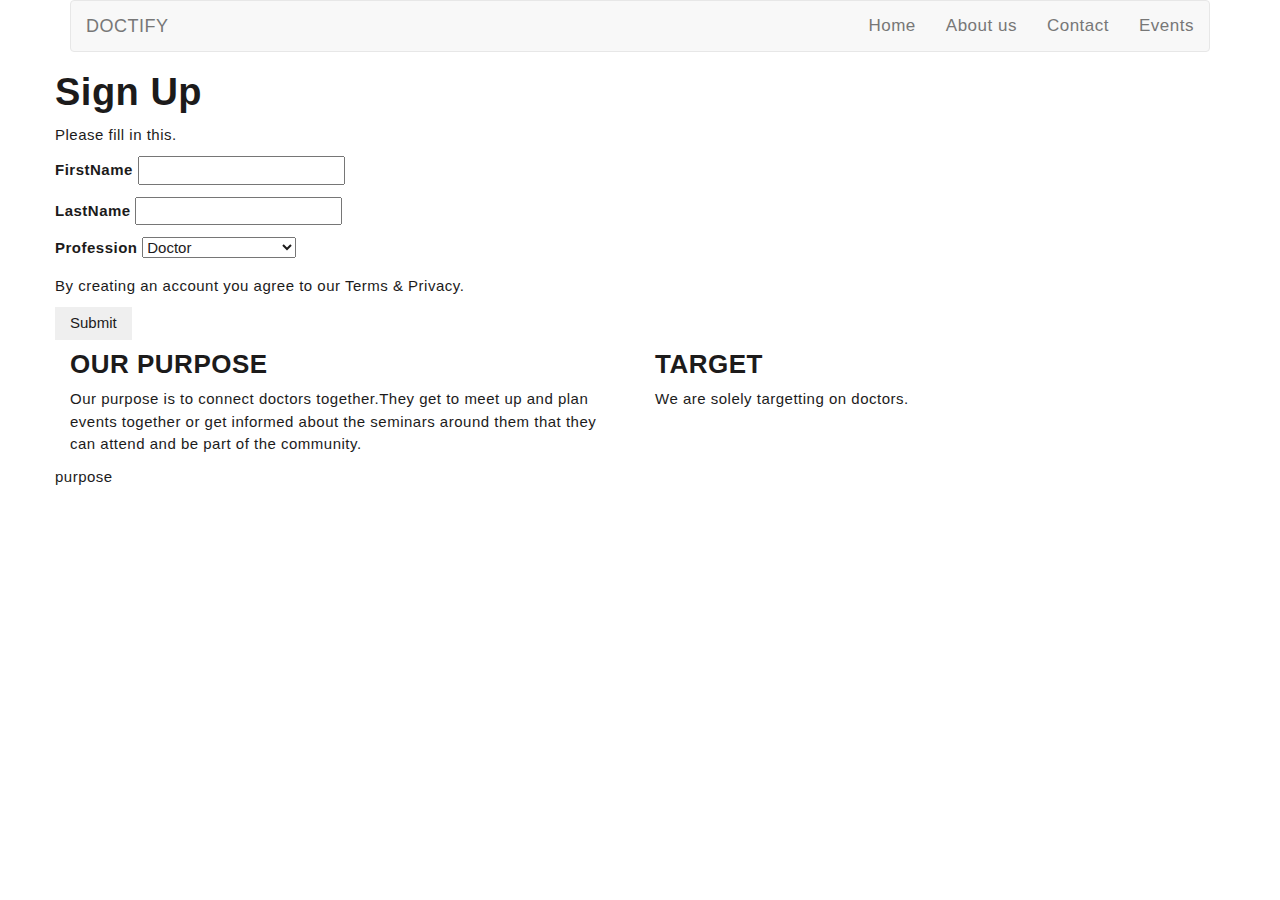
==== main.html @ fa651f9c "changed index to main.html" ====
<!DOCTYPE html>
<html lang="en" dir="ltr">
  <head>
    <link href="css/bootstrap.css" rel="stylesheet" type="text/css">
    <link rel="stylesheet" href="https://maxcdn.bootstrapcdn.com/bootstrap/3.3.7/css/bootstrap.min.css" integrity="sha384-BVYiiSIFeK1dGmJRAkycuHAHRg32OmUcww7on3RYdg4Va+PmSTsz/K68vbdEjh4u" crossorigin="anonymous">
    <link href="css/styles.css" rel="stylesheet" type="text/css">
    <script src="js/jquery-3.3.1.js" ></script>
    <script src="js/scripts.js"></script>
    <title>Job-Board</title>
  </head>
  <body >
    <div class="container">
      <div id ="grad">
    <nav class="navbar navbar-default">
  <div class="container-fluid">
    <div class="navbar-header">
      <a class="navbar-brand" href="#">DOCTIFY</a>
    </div>
    <ul class="nav navbar-nav navbar-right">
       <li><a href="linkup.html">Home</a></li>
       <li><a href="about.html">About us</a></li>
       <li><a href="contact.html">Contact</a></li>
       <li><a href="events.html">Events</a></li>
    </ul>
  </div>
</nav>
  <div class="row">
  <div class="signup">
<form id="">
    <h1>Sign Up</h1>
    <p>Please fill in this.</p>
    <p>
    <label for="FirstName">FirstName</label>
    <input type="text" name="firstname" required></p>

   <p><label for="LastName">LastName</label>
    <input type="text"name="firstname" required></p>
    <p><label>Profession</label>
    <select name="profession">
      <option value="doctor">Doctor</option>
      <option value="softdev">Software Developer</option>
    </select>
  </p>

      <p>By creating an account you agree to our Terms & Privacy.</p>

    <p>  <button type="submit">Submit</button></p>
  </div>
  </form>
</div>
<div class="row">
  <div class="col-md-6">
    <h3> OUR PURPOSE</h3>
  <p> Our purpose is to connect doctors together.They get to meet up and plan events together or get informed about the seminars around them that they can attend and be part of the community.</p>

</div>
<div class="col-md-6">
  <h3>TARGET</h3>
<p> We are solely targetting on doctors.</p>

</div>
</div>
<div class="row">
<div class="about">
  <p>purpose</p>
</div>
</div>

  </div>
</div>
  </body>
</html>
---- css/styles.css ----
body,
html {
	overflow-x:hidden;
}

body {
	font-family: 'Open Sans', sans-serif;
	font-size: 15px;
	letter-spacing: 0.5px;
	line-height: 1.5;
	color: #1c1b1b;
}

ul {
	padding: 0;
	margin: 0;
}

ul li {
	list-style: disc;
	font-size: 17px;
	line-height: 1.59;
}

a {
	text-decoration: none;
	color: #2f2f2f;
}

a:hover,
a:focus {
	outline: none;
	text-decoration: none;
}

h1,
h2,
h3,
h4,
h5,
h6 {
	font-family: 'Montserrat', sans-serif;
	font-weight: 700;
	margin-top: 0;
}


h1 {
	font-size: 38px;
}

h2 {
	font-size: 32px;
	line-height: 1.13;
}

h3 {
	font-size: 26px;
}

h4 {
	font-size: 22px;
}

h5 {
	font-size: 20px;
}

h6 {
	font-size: 18px;
}

img {
	border: none;
	max-width: 100%;
}

code {
	background-color: #ee6e73;
	border-radius: 2px;
	color: #fff;
	padding: 2px 4px;
}

pre {
	background-color: #f8f8f8;
	border: 1px solid #eee;
	border-radius: 4px;
	padding: 10px;
}

pre code {
	background-color: transparent;
	color: #333;
}

del{
	text-decoration-color: #ee6e73;
}

kbd {
	background-color: #ddd;
	padding: 4px 6px;
	border-radius: 2px;
	color: ;
}

address {
	line-height: 1.5;
	padding-left: 10px;
}

dl dt {
	font-weight: 700;
}

dl dd {
	margin-left: 0;
}

blockquote {
	background-color: #f8f8f8;
	border-radius: 0 4px 4px 0;
	padding: 5px 15px;

}

blockquote p {
	margin-top: 10px;
}

button {
	padding: 5px 15px;
	border: none;
}

button:focus {
	outline: none;
	border: none;
}


/* ========= BUTTON =========*/

.mu-primary-btn {
	background-color: transparent;
	border-radius: 4px;
	border: 2px solid #ffffff;
	color: #fff;
	display: inline-block;
	font-size: 14px;
	font-weight: 700;
	letter-spacing: 1.5px;
	padding: 12px 35px;
	-webkit-transition: all 0.5s;
	transition: all 0.5s;
}

.mu-primary-btn:hover,
.mu-primary-btn:focus {
	background-color: #fff;
}

.mu-send-msg-btn {
	color: #555;
	font-size: 13px;
	font-weight: 600;
	letter-spacing: 1px;
	text-align: center;
	padding: 14px 24px;
	margin-top: 10px;
	-webkit-transition: all 0.5s;
	transition: all 0.5s;
	width: 250px;
	color: #fff;
	border-radius: 5px;
}

.mu-send-msg-btn:hover,
.mu-send-msg-btn:focus {
	background-color: #fff;
}



/*--------------------*/
/* HEADER */
/*--------------------*/

#mu-hero {
	background-image: url("assets/images/head-featured-bg.jpg");
	display: inline;
	float: left;
	width: 100%;
	background-position: center center;
	background-attachment: fixed;
	-webkit-background-size: cover;
	background-size: cover;
}

.mu-hero-overlay {
	display: inline;
	float: left;
	opacity: 0.94;
	width: 100%;
}

.mu-logo-area {
	display: inline;
	float: left;
	text-align: center;
	width: 100%;
}

.mu-logo {
	font-size: 35px;
	font-family: 'Montserrat', sans-serif;
	display: inline-block;
	font-weight: 600;
	background: #fff;
	padding: 5px 20px;
	margin-bottom: 30px;
}


.mu-menu-btn {
	position: fixed;
	right: 15%;
	top: 50px;
	color: #fff;
	font-size: 25px;
	border: 2px solid #fff;
	padding: 5px 14px;
	z-index: 999;
	-webkit-transition: all 0.5s;
	-o-transition: all 0.5s;
	transition: all 0.5s;
}

.mu-menu-btn:hover,
.mu-menu-btn:focus {
	border: 2px solid #fff;
}



/*=== Featured section ===*/

.mu-hero-featured-area {
	display: inline;
	float: left;
	padding: 60px 0 150px;
	width: 100%;
}

.mu-hero-featured-content {
	display: inline;
	float: right;
	margin-top: 50px;
	text-align: center;
	width: 100%;
}

.mu-hero-featured-content h1 {
	font-size: 45px;
	color: #fff;
	font-weight: 300;
	margin-bottom: 15px;
}


.mu-hero-featured-content h2 {
	color: #fff;
	font-size: 25px;
	font-weight: 300;
}

.mu-event-date-line {
	background-color: #fff;
	color: #333;
	padding: 5px 10px;
	display: inline-block;
	margin-top: 10px;
	font-weight: 600;
}

.mu-event-counter-area {
	display: inline;
	float: left;
	margin-top: 50px;
	width: 100%;
}

#mu-event-counter{
	display: inline;
	float: left;
	width: 100%;
	text-align: center;
}

.mu-event-counter-block {
	border: 2px solid #fff;
	border-radius: 50%;
	display: inline-block;
	height: 180px;
	width: 180px;
	text-align: center;
	font-size: 22px;
	color: #fff;
	margin: 0 20px;
	font-weight: 300;
}

.mu-event-counter-block span {
	display: block;
	font-size: 40px;
	font-weight: 700;
	padding-top: 56px;
	line-height: 40px;
}

/*--------------------*/
/* MENU */
/*--------------------*/

#mu-hero .navbar-default {
	background-color: #fff;
	border-color: #e7e7e7;
	padding: 5px 0;
}

.mu-navbar {
	top: -150px;
	transition: all 0.5s;
}

.mu-nav-show {
	top: 0px;
}

#mu-hero .navbar-default .navbar-brand {
	padding: 15px 15px;
	font-size: 28px;
	line-height: 20px;
}

.mu-navbar .mu-menu li a {
	color: #333;
	-webkit-transition: all 0.5s;
	-o-transition: all 0.5s;
	transition: all 0.5s;
}

.navbar-default .navbar-nav > .active > a,
.navbar-default .navbar-nav > .active > a:focus,
.navbar-default .navbar-nav > .active > a:hover {
	color: #fff;
}



/*--------------------*/
/* ABOUT US */
/*--------------------*/


#mu-about {
	background-color: #fff;
	display: inline;
	float: left;
	width: 100%;
}

.mu-about-area {
	display: inline;
	float: left;
	padding: 100px 0;
	width: 100%;
}

.mu-title-area {
	display: inline;
	float: left;
	text-align: center;
	padding: 0 120px;
	width: 100%;
}

.mu-title {
	color: #1c1b1b;
	margin-bottom: 15px;
	padding: 0;
	z-index: 10;
	text-transform: capitalize;
}

.mu-about-left {
	display: inline;
	float: left;
	width: 100%;
}

.mu-about-right {
	display: inline;
	float: left;
	margin-top: 30px;
	width: 100%;
}



/*--------------------*/
/* VIDEO */
/*--------------------*/


#mu-video {
	background-image: url("assets/images/about-video-bg.jpg");
	background-attachment: fixed;
	background-position: center center;
	-webkit-background-size: cover;
	background-size: cover;
	display: inline;
	float: left;
	width: 100%;
}

.mu-video-overlay {
	display: inline;
	float: left;
	opacity: 0.85;
	width: 100%;
}

.mu-video-area {
	display: inline;
	float: left;
	padding: 200px 0;
	text-align: center;
	width: 100%;
}

.mu-video-area h2 {
	color: #fff;
}

.mu-video-content {
	display: inline;
	float: left;
	width: 100%;
}

.mu-video-play-btn,
.mu-video-close-btn {
	color: #fff;
	font-size: 22px;
	border: 2px solid #fff;
	border-radius: 50%;
	width: 60px;
	display: inline-block;
	height: 60px;
	line-height: 55px;
	text-align: center;
	margin-top: 100px;
	-webkit-transition: all 0.5s;
	-o-transition: all 0.5s;
	transition: all 0.5s;
}

.mu-video-play-btn:hover,
.mu-video-play-btn:focus {
	color: #fff;
	-webkit-transform: scale(1.2);
	        transform: scale(1.2);
}

.mu-video-close-btn {
	border-radius: 50%;
	color: #fff;
	font-size: 18px;
	border: 2px solid #fff;
	position: absolute;
	top: 0;
	right: 15%;
	display: inline-block;
	height: 50px;
	line-height: 45px;
	text-align: center;
	margin-top: 100px;
	-webkit-transition: all 0.5s;
	-o-transition: all 0.5s;
	transition: all 0.5s;
	width: 50px;
}

.mu-video-close-btn:hover,
.mu-video-close-btn:focus {
	color: #fff;
	-webkit-transform: scale(1.2);
	        transform: scale(1.2);
}

.mu-video-iframe-area {
	background-color: rgba(0,0,0,0.84);
	position: fixed;
	top: 0;
	left: 0;
	right: 0;
	bottom: 0;
	width: 100%;
	height: 100%;
	padding: 12% 0;
	text-align: center;
	z-index: 9999;
	display: none;
	-webkit-transition: all 0.5s;
	-o-transition: all 0.5s;
	transition: all 0.5s;
}

.mu-video-iframe-display {
	display: block;
}

.mu-video-iframe-area iframe {

}


/*--------------------*/
/* EVENT SCHEDULE */
/*--------------------*/

#mu-schedule {
	background-color: #f8f8f8;
	display: inline;
	float: left;
	width: 100%;
}

.mu-schedule-area {
	display: inline;
	float: left;
	padding: 100px 0;
	width: 100%;
}

.mu-schedule-content-area  {
	display: inline;
	float: left;
	margin-top: 50px;
	width: 100%;
}

.mu-schedule-menu {
	text-align: center;
	border: none;
}


.mu-schedule-menu li {
	float: none;
	display: inline-block;
}

.mu-schedule-menu li a {
	border-radius: 0;
	margin: 0 10px;
	-webkit-transition: all 0.5s;
	-o-transition: all 0.5s;
	transition: all 0.5s;
}

.mu-schedule-menu li a:hover,
.mu-schedule-menu li a:focus,
.mu-schedule-menu li.active a,
.mu-schedule-menu li.active a:hover,
.mu-schedule-menu li.active a:focus {
	color: #fff;
}

.mu-schedule-content{
	margin-top: 50px;
}

.mu-event-timeline ul li {
	list-style-type: none;
	position: relative;
	width: 2px;
	margin: 0 auto;
	padding-top: 50px;
	background-color: #ddd;
	-webkit-transition: all 0.5s;
	-o-transition: all 0.5s;
	transition: all 0.5s;
}

.mu-event-timeline ul li::after {
	content: '';
	position: absolute;
	left: 50%;
	top: 70px;
	transform: translateX(-50%);
	height: 24px;
	width: 24px;
	border-radius: 50%;
	background: inherit;
}


.mu-event-timeline ul li .mu-single-event {
	background-color: #fff;
	-webkit-box-shadow: 0 0 16px 0 rgba(32,32,47,0.16);
	-moz-box-shadow: 0 0 16px 0 rgba(32,32,47,0.16);
	box-shadow: 0 0 16px 0 rgba(32,32,47,0.16);
	position: relative;
	top: 0;
	width: 400px;
	padding: 15px;
	text-align: left;
}

.mu-event-timeline ul li:nth-child(2n) .mu-single-event {
	left: 50px;
}

.mu-event-timeline ul li:nth-child(2n+1) .mu-single-event {
	left: -450px;
	text-align: right;
}

.mu-event-timeline ul li .mu-single-event img {
	height: 80px;
	width: 80px;
	float: left;
	border-radius: 50%;
	margin-right: 15px;
}

.mu-event-timeline ul li:nth-child(2n+1) .mu-single-event img {
	float: right;
	margin-right: 0;
	margin-left: 15px;
}

.mu-event-timeline ul li .mu-single-event::before {
	content: '';
	position: absolute;
	top: 23px;
	width: 0;
	height: 0;
	border-style: solid;
}

.mu-event-timeline ul li:nth-child(2n+1) .mu-single-event::before {
	right: -15px;
	border-width: 8px 0 8px 16px;
	border-color: transparent transparent transparent #fff;
}

.mu-event-timeline ul li:nth-child(2n) .mu-single-event::before {
	left: -16px;
	border-width: 8px 16px 8px 0;
	border-color: transparent #fff transparent transparent;
}

.mu-event-timeline ul li .mu-single-event h3 {
	margin-bottom: 5px;
	font-size: 16px;
}

.mu-event-timeline ul li .mu-single-event p {
	margin-bottom: 5px;
}

.mu-event-timeline ul li .mu-single-event span {
	font-size: 12px;
}


/*--------------------*/
/* SPEAKERS */
/*--------------------*/


#mu-speakers {
	background-color: #fff;
	display: inline;
	float: left;
	width: 100%;
}

.mu-speakers-area {
	display: inline;
	float: left;
	padding: 100px 0;
	width: 100%;
}

.mu-speakers-content{
	display: inline;
	float: left;
	margin-top: 50px;
	width: 100%;
}

.mu-single-speakers {
	padding: 0 10px;
	outline: none;
	text-align: center;
	-webkit-transition: all 0.3s ease 0s;
	transition: all 0.3s ease 0s;
}

.mu-speakers-slider .slick-next {
	right: -60px;
}

.mu-speakers-slider .slick-prev {
	left: -60px;
}

.mu-single-speakers-info {
	display: inline;
	float: left;
	margin-top: 20px;
	width: 100%;
}

.mu-single-speakers-info h3 {
	margin-bottom: 4px;
	font-size: 22px;
}

.mu-single-speakers-info p {
	margin-bottom: 5px;
}

.mu-single-speakers-social {

}

.mu-single-speakers-social li {
	display: inline-block;
}

.mu-single-speakers-social li a {
	display: inline-block;
	margin-right: 5px;
	-webkit-transition: all 0.5s;
	-o-transition: all 0.5s;
	transition: all 0.5s;
}


/*--------------------*/
/* VENUE */
/*--------------------*/

#mu-venue {
	display: inline;
	float: left;
	width: 100%;
}

.mu-venue-area {
	display: inline;
	float: left;
	width: 100%;
}

.mu-venue-map {
	display: inline;
	float: left;
	width: 100%;
}

.mu-venue-map iframe {
	margin-bottom: -8px;
}

.mu-venue-address {
	display: inline;
	float: left;
	width: 100%;
	padding: 10% 5%;
	color: #fff;
}

.mu-venue-address h2 i {
	margin-top: -4px;
	font-size: 22px;
	display: inline-block;
	vertical-align: middle;
}

.mu-venue-address h3 {
	margin-top: 15px;
	margin-bottom: 0px;
}

.mu-venue-address h4 {
	font-size: 18px;
	font-weight: 300;
	margin-top: 10px;
	margin-bottom: 25px;
}


/*--------------------*/
/* PRICING */
/*--------------------*/


#mu-pricing {
	background-color: #fff;
	display: inline;
	float: left;
	width: 100%;
}

.mu-pricing-area {
	display: inline;
	float: left;
	padding: 100px 0;
	width: 100%;
}

.mu-pricing-conten {
	display: inline;
	float: left;
	margin-top: 50px;
	width: 100%;
}

.mu-single-price {
	background-color: #f8f8f8;
	display: inline;
	float: left;
	text-align: center;
	position: relative;
	width: 100%;
	padding: 15px;
	overflow: hidden;
}

.mu-single-price-head {
	color: #555;
	display: inline;
	float: left;
	width: 100%;
	margin-bottom: 10px;
	margin-top: 10px;
}

.mu-single-price-head .mu-currency {
	font-weight: bold;
	font-size: 30px;
}

.mu-single-price-head .mu-rate {
	font-size: 60px;
	font-weight: bold;
	line-height: 0.9;
	letter-spacing: 3px;
}

.mu-single-price-head .mu-time {
	font-size: 16px;
	font-weight: 300;
	line-height: 0;
	font-style: italic;
}

.mu-single-price .mu-price-title {
	color: #555;
	font-size: 22px;
	padding: 10px 0;
}

.mu-single-price ul {
	list-style: none;
}

.mu-single-price ul li{
	list-style: none;
	color: #555;
}

.mu-register-btn {
	background-color: #fff;
	border: 1px solid #555;
	color: #555;
	margin-top: 20px;
	padding: 10px 40px;
	text-align: center;
	display: inline-block;
	margin-bottom: 20px;
	text-transform: uppercase;
	letter-spacing: 1.5px;
	-webkit-transition: all 0.5s;
	-o-transition: all 0.5s;
	transition: all 0.5s;
}

.mu-register-btn:hover,
.mu-register-btn:focus,
.mu-popular-price .mu-register-btn {
	color: #fff;
}

.mu-popular-price .mu-price-tag {
	color: #fff;
	display: inline-block;
	position: absolute;
	top: 15px;
	left: -62px;
	padding: 10px 60px;
	font-size: 15px;
	text-transform: uppercase;
	letter-spacing: 1.5px;
	font-weight: 700;
	transform: rotate(-45deg);
	text-align: center;
}

/*--------------------*/
/* REGISTER */
/*--------------------*/

#mu-register {
	background-image: url("assets/images/register-bg.jpg");
	background-position: center center;
	background-size: cover;
	background-attachment: fixed;
	display: inline;
	float: left;
	position: relative;
	width: 100%;
}

#mu-register::before {
	background: rgba(0,0,0,0.9);
	bottom: 0;
	content: '';
	left: 0;
	top: 0;
	right: 0;
	position: absolute;
	opacity: 0.9;
}

.mu-register-area {
	display: inline;
	float: left;
	padding: 150px 0;
	width: 100%;
}

.mu-register-area .mu-title,
.mu-register-area p {
	color: #fff;
}

.mu-register-content {
	display: inline;
	float: left;
	width: 100%;
	text-align: center;
	padding: 0 200px;
	margin-top: 50px;
}

.mu-register-form .form-group {
	margin-bottom: 25px;
}

.mu-register-form .form-control {
	height: 50px;
	color: #fff;
	background-color: transparent;
	border: 2px solid #fff;
}

.mu-register-form select.form-control option{
	color: #333;
}

.mu-register-form .form-control::-webkit-input-placeholder {
	color: #fff;
	font-size: 15px;
}

.mu-register-form .form-control:-moz-placeholder { /* Firefox 18- */
	color: #fff;
	font-size: 15px;
}

.mu-register-form .form-control::-moz-placeholder {  /* Firefox 19+ */
	color: #fff;
	font-size: 15px;
}

.mu-register-form .form-control:-ms-input-placeholder {
	color: #fff;
	font-size: 15px;
}

.mu-reg-submit-btn {
	background-color: transparent;
	border: 2px solid #fff;
	color: #fff;
	padding: 12px 75px;
	margin-top: 20px;
	letter-spacing: 1px;
	-webkit-transition: all 0.5s;
	-o-transition: all 0.5s;
	transition: all 0.5s;
}


/*--------------------*/
/* SPONSORS */
/*--------------------*/

#mu-sponsors {
	background-color: #fff;
	display: inline;
	float: left;
	width: 100%;
}

.mu-sponsors-area {
	display: inline;
	float: left;
	padding: 100px 0;
	width: 100%;
}

.mu-sponsors-content {
	display: inline;
	float: left;
	margin-top: 50px;
	width: 100%;
}

.mu-sponsors-single {
	background: #eee;
	display: inline;
	float: left;
	margin-top: 10px;
	margin-bottom: 15px;
	width: 100%;
}


/*--------------------*/
/* FAQ */
/*--------------------*/

#mu-faq {
	background-color: #f8f8f8;
	display: inline;
	float: left;
	position: relative;
	width: 100%;
}

.mu-faq-area {
	display: inline;
	float: left;
	padding: 150px 0;
	width: 100%;
}

.mu-faq-content {
	display: inline;
	float: left;
	width: 100%;
	text-align: center;
	padding: 0 150px;
	margin-top: 50px;
}

.mu-faq-content .panel-default {
	border-radius: 0;
	border-color: #fff;
	box-shadow: 0 2px 3px 0 rgba(0,0,0,0.06);
}

.mu-faq-content .panel-default > .panel-heading {
	color: #333;
	background-color: #fff;
	border-color: #ddd;
	padding: 0;

}

.mu-faq-content .panel-default > .panel-heading + .panel-collapse > .panel-body {
	text-align: left;
}


.mu-faq-content .panel-title {
	text-align: left;
	font-weight: 300;
}

.mu-faq-content .panel-title a {
	display: block;
	padding: 12px 15px;
	-webkit-transition: all 0.5s;
	-o-transition: all 0.5s;
	transition: all 0.5s;
}

.mu-faq-content .panel-title a>span {
	margin-right: 5px;
}


/*--------------------*/
/* CONTACT US */
/*--------------------*/

#mu-contact {
	background-color: #f8f8f8;
	display: inline;
	float: left;
	width: 100%;
}

.mu-contact-area {
	display: inline;
	float: left;
	padding: 100px 0 50px;
	width: 100%;
}

.mu-contact-header {
	display: inline;
	float: left;
	text-align: center;
	width: 100%;
	padding: 0 120px;
}

.mu-contact-content{
	display: inline;
	float: left;
	margin-top: 50px;
	padding: 0 20%;
	width: 100%;
}


.mu-contact-form-area {
	display: inline;
	float: left;
	width: 100%;
}

.mu-contact-form {
	text-align: center;
}

.mu-contact-form .form-group input {
	background: transparent;
	border-radius: 5px;
	color: #333;
	font-size: 15px;
	border: 1px solid #888;
	height: 45px;
	margin-bottom: 24px;
}

.mu-contact-form .form-group textarea {
	background: transparent;
	border: 1px solid #888;
	border-radius: 5px;
	color: #333;
s	font-size: 18px;
	padding: 10px;
	height: 190px;
}

.mu-contact-form .form-control:focus {
	background-color: #fff;
    outline: 0;
    box-shadow: none;
}

.mu-contact-form .form-control::-webkit-input-placeholder {
	color: #888;
	font-size: 15px;
}

.mu-contact-form .form-control:-moz-placeholder { /* Firefox 18- */
	color: #888;
	font-size: 15px;
}

.mu-contact-form .form-control::-moz-placeholder {  /* Firefox 19+ */
	color: #888;
	font-size: 15px;
}

.mu-contact-form .form-control:-ms-input-placeholder {
	color: #888;
	font-size: 15px;
}

.mu-contact-form .button-default::after,
.mu-contact-form .button-default > span {
	padding: 12px 40px;
}

#form-messages {
	margin-bottom: 10px;
    background-color: #fff;
}

.success {
	padding: 1em;
	margin-bottom: 0.75rem;
	text-shadow: 0 1px 0 rgba(255, 255, 255, 0.5);
	color: #468847;
	background-color: #dff0d8;
	border: 1px solid #d6e9c6;
	-webkit-border-radius: 4px;
	 -moz-border-radius: 4px;
	      border-radius: 4px;
}

.error {
	padding: 1em;
	margin-bottom: 0.75rem;
	text-shadow: 0 1px 0 rgba(255, 255, 255, 0.5);
	color: #b94a48;
	background-color: #f2dede;
	border: 1px solid rgba(185, 74, 72, 0.3);
	-webkit-border-radius: 4px;
	 -moz-border-radius: 4px;
	      border-radius: 4px;
}



/*--------------------*/
/* FOOTER */
/*--------------------*/


#mu-footer {
	background-color: #f8f8f8;
	display: inline;
	float: left;
	width: 100%;
}

.mu-footer-area{
	display: inline;
	float: left;
	padding: 30px 0;
	text-align: center;
	width: 100%;
}

.mu-footer-top {
	display: inline;
	float: left;
	width: 100%;
}

.mu-social-media {
	display: inline;
	float: left;
	padding: 10px 0;
	width: 100%;
}

.mu-social-media a {
	border: 1px solid #19191a;
	border-radius: 50px;
	color: #19191a;
	display: inline-block;
	font-size: 12px;
	margin-right: 10px;
	text-align: center;
	text-decoration: none;
	transition: all 0.2s ease-in-out 0s;
	width: 35px;
	height: 35px;
	line-height: 35px;
	font-size: 15px;
}

.mu-footer-bottom {
	display: inline;
	float: left;
	width: 100%;
}

.mu-copy-right {
	margin-bottom: 0;
}

.mu-copy-right a {
	font-weight: 600;
	-webkit-transition: all 0.5s;
	-o-transition: all 0.5s;
	transition: all 0.5s;
}



/*--------------------*/
/* RESPONSIVE STYLE */
/*--------------------*/

@media (max-width: 1199px) {

	.mu-register-content {
		padding: 0 150px;
	}

	.mu-video-iframe-area {
		padding: 16% 0;
	}

	.mu-video-close-btn {
		top: 5%;
		right: 5%;
		margin-top: 0;
	}

	.mu-apps-screenshot-slider .slick-prev {
		left: -25px;
	}

	.mu-apps-screenshot-slider .slick-next {
		right: -25px;
	}


}

@media (max-width: 991px) {

	.mu-primary-btn {
		font-size: 14px;
		padding: 12px 22px;
	}

	.mu-navbar .mu-menu {
		margin-top: 5px;
	}

	.mu-navbar .mu-menu li a {
		font-size: 15px;
		padding: 10px 6px;
	}

	.mu-hero-featured-content h1 {
		font-size: 35px;
	}

	.mu-hero-featured-content h2 {
		font-size: 18px;
	}

	.mu-event-date-line {
		font-size: 14px;
	}

	.mu-event-counter-block {
		height: 130px;
		width: 130px;
		font-size: 16px;
		margin: 0 10px;
	}

	.mu-event-counter-block span {
		font-size: 30px;
		padding-top: 32px;
		line-height: 32px;
	}

	.mu-event-timeline ul li {
		margin-left: 15%;
	}

	.mu-event-timeline ul li:nth-child(2n+1) .mu-single-event {
		left: 50px;
		text-align: left;
	}

	.mu-event-timeline ul li:nth-child(2n+1) .mu-single-event::before {
		right: auto;
		left: -16px;
		border-width: 8px 16px 8px 0;
		border-color: transparent #fff transparent transparent;
	}

	.mu-event-timeline ul li:nth-child(2n+1) .mu-single-event img {
		float: left;
		margin-right: 15px;
		margin-left: 0;
	}

	.mu-video-iframe-area {
		padding: 16% 5%;
	}

	.mu-video-iframe-area iframe {
		width: 100%;
	}

	.mu-title-area {
		padding: 0 50px;
	}

	.mu-faq-content {
		padding: 0;
	}

	.mu-contact-right {
		margin-top: 50px;
	}

	.mu-menu-btn {
		right: 5%;
	}

	.mu-speakers-slider .slick-next {
		right: 0;
	}

	.mu-speakers-slider .slick-prev {
		left: 0;
	}

	.mu-speakers-slider .slick-next,
	.mu-speakers-slider .slick-prev {
		width: 40px;
		height: 40px;
	}

	.mu-speakers-slider .slick-prev::before,
	.mu-speakers-slider .slick-next::before {
		font-size: 18px;
	}

	.mu-single-speakers-info h3 {
		font-size: 18px;
	}

	.mu-pricing-conten {
		padding: 0 5%;
	}

	.mu-single-price {
		margin-bottom: 30px;
	}



}

@media (max-width: 767px) {

	.mu-logo img {
		width: 150px;
	}


	.mu-navbar .navbar-toggle .icon-bar {
		background-color: #fff;
	}

	.mu-navbar .mu-menu {
		padding: 0 15px;
	}

	.mu-video-close-btn {
		font-size: 16px;
		height: 40px;
		line-height: 35px;
		width: 40px;
	}



}


@media (max-width: 640px){

	.mu-event-counter-block {
		height: 100px;
		width: 100px;
		font-size: 15px;
	}

	.mu-event-counter-block span {
		font-size: 22px;
		padding-top: 22px;
		line-height: 25px;
	}

	.mu-title-area {
		padding: 0;
	}

	.mu-video-iframe-area {
		padding: 5% 5%;
	}

	.mu-video-iframe-area iframe {
		width: 100%;
		height: 100%;
	}

	.mu-register-content {
		padding: 0 100px;
	}

	.mu-contact-content {
		padding: 0 10%;
	}


}


@media (max-width: 480px) {

	body {
		font-size: 14px;
	}

	.mu-logo {
		margin-bottom: 10px;
		font-size: 30px;
	}

	.mu-hero-featured-area {
		padding: 60px 0 60px;
	}

	.mu-hero-featured-content {
		margin-top: 20px;
	}

	.mu-hero-featured-content h1 {
		font-size: 25px;
	}

	.mu-hero-featured-content h2 {
		font-size: 14px;
	}

	.mu-event-date-line {
		font-size: 12px;
	}

	.mu-event-counter-area {
		margin-top: 20px;
	}

	.mu-event-counter-block span {
		font-size: 18px;
		padding-top: 16px;
		line-height: 20px;
	}

	.mu-event-counter-block {
		height: 75px;
		width: 75px;
		font-size: 12px;
		margin: 0 5px;
	}

	.mu-video-close-btn {
		top: 2%;
		right: 5%;
		height: 40px;
		line-height: 35px;
		width: 40px;
	}

	.mu-menu-close-btn {
		right: 5%;
		top: 30px;
	}

	.mu-video-area {
		padding: 100px 0;
	}

	.mu-video-iframe-area {
		padding: 10% 5%;
	}

	.mu-video-iframe-area iframe {
		height: 250px;
	}

	h2 {
		font-size: 28px;
	}

	h3 {
		font-size: 24px;
	}

	h4 {
		font-size: 20px;
	}

	.mu-schedule-content {
		margin-top: 30px;
	}

	.mu-schedule-menu li {
		margin-bottom: 15px;
	}

	.mu-schedule-menu li a {
		font-size: 15px;
	}

	.mu-event-timeline ul li {
		margin-left: 5%;
	}

	.mu-event-timeline ul li .mu-single-event,
	.mu-event-timeline ul li:nth-child(2n+1) .mu-single-event,
	.mu-event-timeline ul li:nth-child(2n) .mu-single-event {
		left: 30px;
		width: 350px;
	}

	.mu-event-timeline ul li .mu-single-event h3 {
		margin-bottom: 5px;
		font-size: 14px;
	}

	.mu-venue-address h4 {
		font-size: 16px;
	}

	.mu-register-content,
	.mu-contact-content {
		padding: 0 5%;
	}

	.mu-faq-content .panel-title {
		font-size: 14px;
	}


}


@media (max-width: 360px) {

	.mu-logo img {
		width: 120px;
	}

	.mu-hero-featured-area {
		padding: 30px 0 30px;
	}

	.mu-event-counter-block {
		height: 56px;
		width: 56px;
		font-size: 10px;
	}

	.mu-event-counter-block span {
		font-size: 16px;
		padding-top: 10px;
		line-height: 16px;
	}

	.mu-video-area {
		padding: 50px 0;
	}

	.mu-video-iframe-area {
		padding: 15% 5%;
	}

	.mu-video-play-btn, .mu-video-close-btn {
		font-size: 18px;
		width: 50px;
		height: 50px;
		line-height: 46px;
		margin-top: 50px;
	}

	h2 {
		font-size: 25px;
	}

	.mu-event-timeline ul li .mu-single-event,
	.mu-event-timeline ul li:nth-child(2n+1) .mu-single-event,
	.mu-event-timeline ul li:nth-child(2n) .mu-single-event {
		left: 30px;
		width: 280px;
	}
}



@media (max-width: 320px) {

	.mu-video-iframe-area {
		padding: 30% 5%;
	}

	.mu-event-timeline ul li .mu-single-event,
	.mu-event-timeline ul li:nth-child(2n+1) .mu-single-event,
	.mu-event-timeline ul li:nth-child(2n) .mu-single-event {
		left: 30px;
		width: 250px;
	}

	h2 {
		font-size: 22px;
	}



}
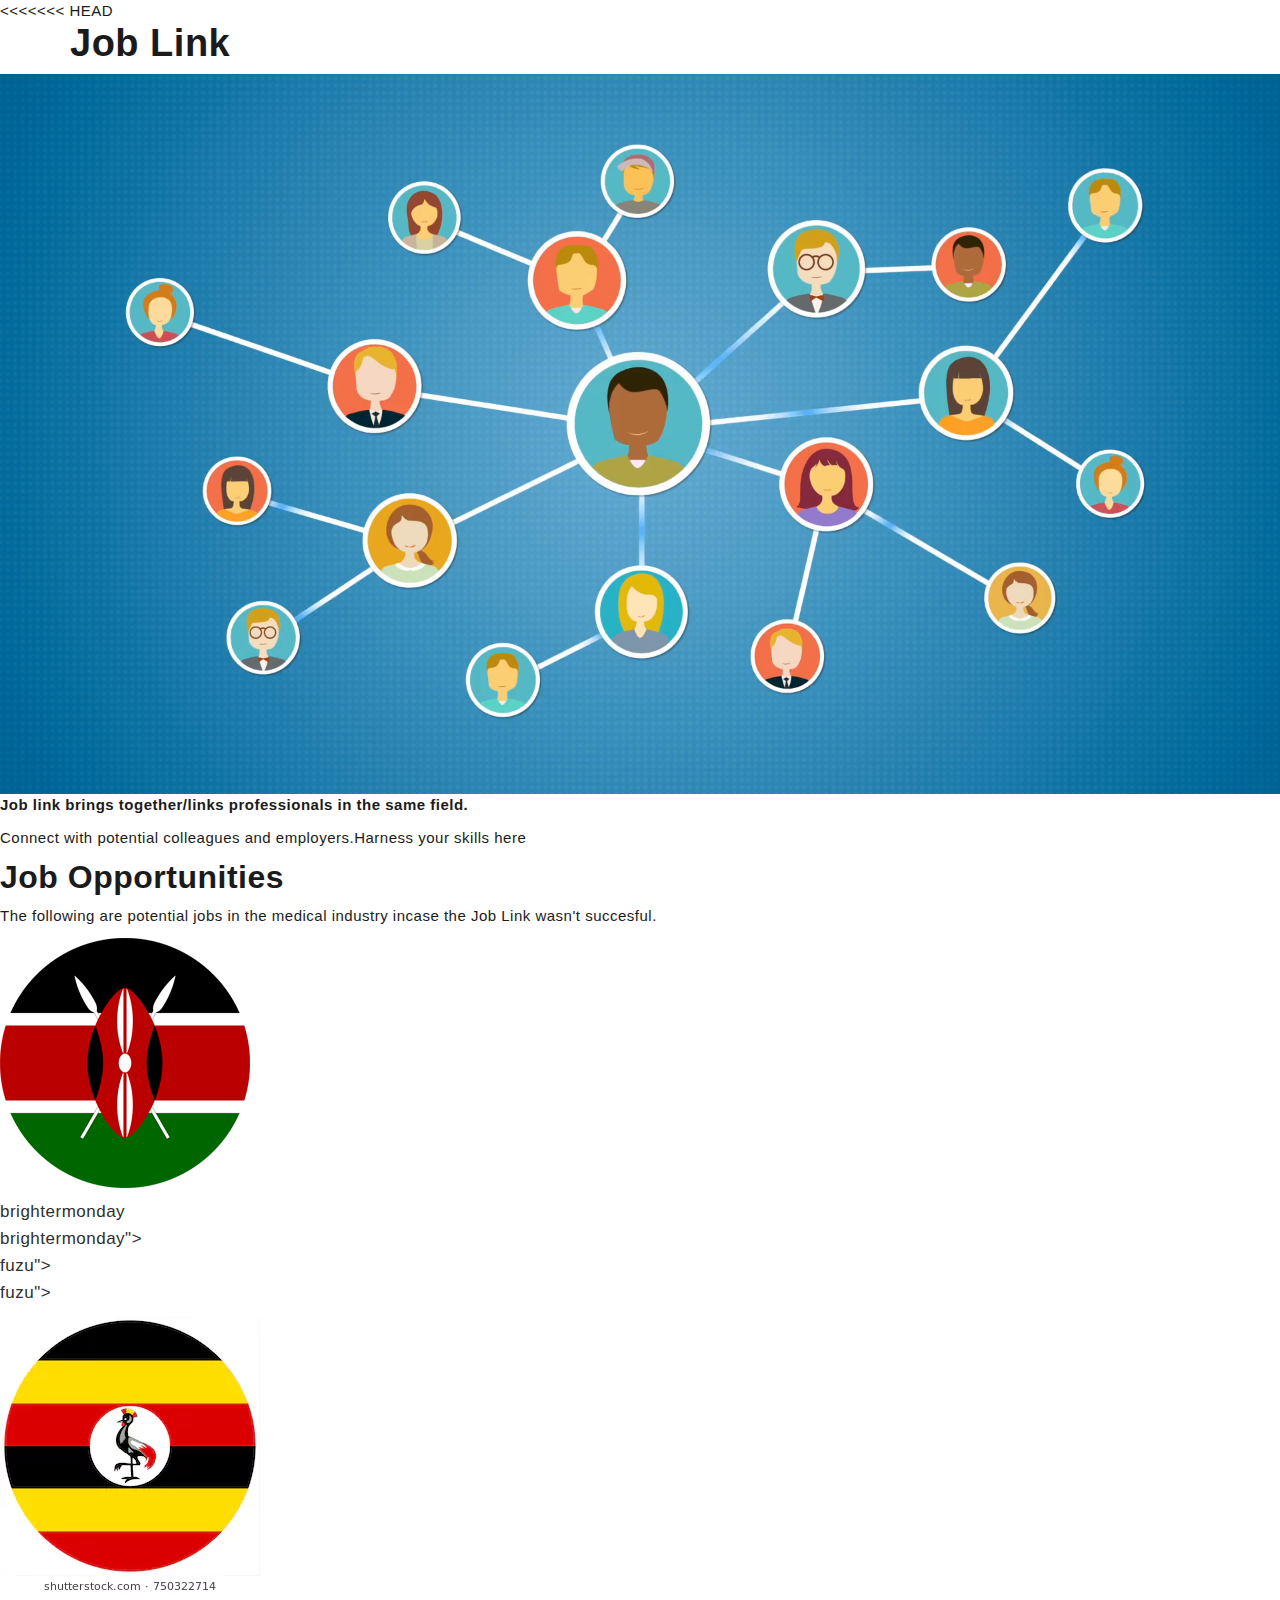
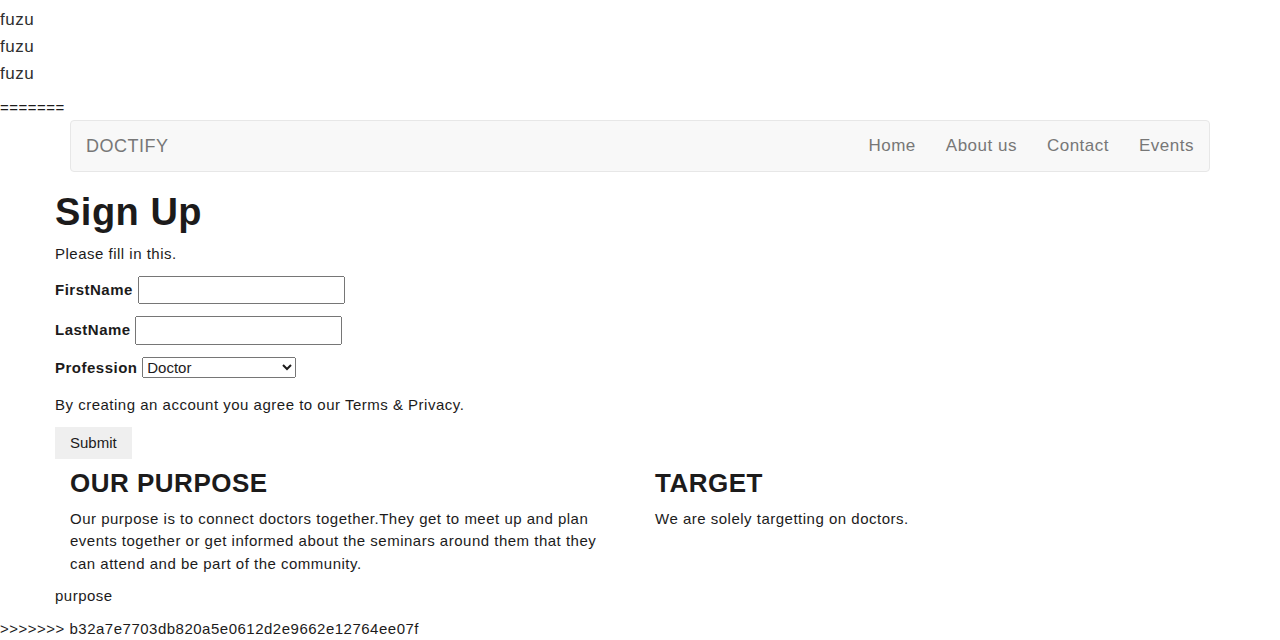
==== commit 514244d5: "Merge branch 'carol' of https://github.com/Melhouza/Job-Board into development" ====
--- a/main.html
+++ b/main.html
@@ -1,4 +1,51 @@
 <!DOCTYPE html>
+<<<<<<< HEAD
+<html>
+  <head>
+    <meta charset="utf-8">
+    <link href="css/bootstrap.css" rel="stylesheet" type="text/css">
+    <link rel="stylesheet" href="https://maxcdn.bootstrapcdn.com/bootstrap/3.3.7/css/bootstrap.min.css">
+    <link href="css/styles.css" rel="stylesheet" type="text/css">
+    <script src="js/jquery-3.3.1.js"></script>
+    <script src="js/scripts.js"></script>
+    <title>Job Board</title>
+  </head>
+  <body>
+    <div class="container">
+        <h1><strong>Job Link</strong></h1>
+      </div>
+      <div class="image">
+        <img src="images/connecting.jpeg" alt "image of linking">
+      </div>
+        <p><strong> Job link brings together/links professionals in the same field.</strong></p>
+        <p> Connect with potential colleagues and employers.Harness your skills here</p>
+
+        <h2> Job Opportunities </h2>
+        <p> The following are potential jobs in the medical industry incase the Job Link wasn't succesful.</p>
+        <div class="image">
+        <img src="images/kenya.jpeg" alt="image of Kenyan flag">
+      </div>
+        <p>
+          <ul>
+           <li><a href="https://www.brightermonday.co.ke/job/medical-doctor-j4vqe5">brightermonday</a></li>
+             <li><a href="https://www.brightermonday.co.ke/job/full-time-faculty-dermatology-department-of-medcine-9m498w">brightermonday"></a></li>
+              <li> <a href="https://www.fuzu.com/jobs/pharmacist-in-charge-kenya-redcross">fuzu"></a></li>
+                <li><a href="https://www.fuzu.com/jobs/pharmaceutical-technologist-benmac-hospital">fuzu"></a></li>
+         </ul>
+       </p>
+       <div class="image">
+         <img src="images/ug.jpeg" alt="image of Ugandan flag">
+       </div>
+       <p>
+         <ul>
+           <li><a href="https://www.fuzu.com/jobs/community-health-program-manager-uganda-living-goods-kenya-eea3c3f8">fuzu</a></li>
+             <li><a href="https://www.fuzu.com/jobs/medical-officer-special-grade-radiology-uganda-cancer-institute-uci">fuzu</a></li>
+             <li><a href="https://www.fuzu.com/jobs/art-systems-strengthening-and-scale-up-manager-management-sciences-for-health">fuzu</a></li>
+           </ul>
+         </p>
+</div>
+</body>
+=======
 <html lang="en" dir="ltr">
   <head>
     <link href="css/bootstrap.css" rel="stylesheet" type="text/css">
@@ -69,4 +116,5 @@
   </div>
 </div>
   </body>
+>>>>>>> b32a7e7703db820a5e0612d2e9662e12764ee07f
 </html>
